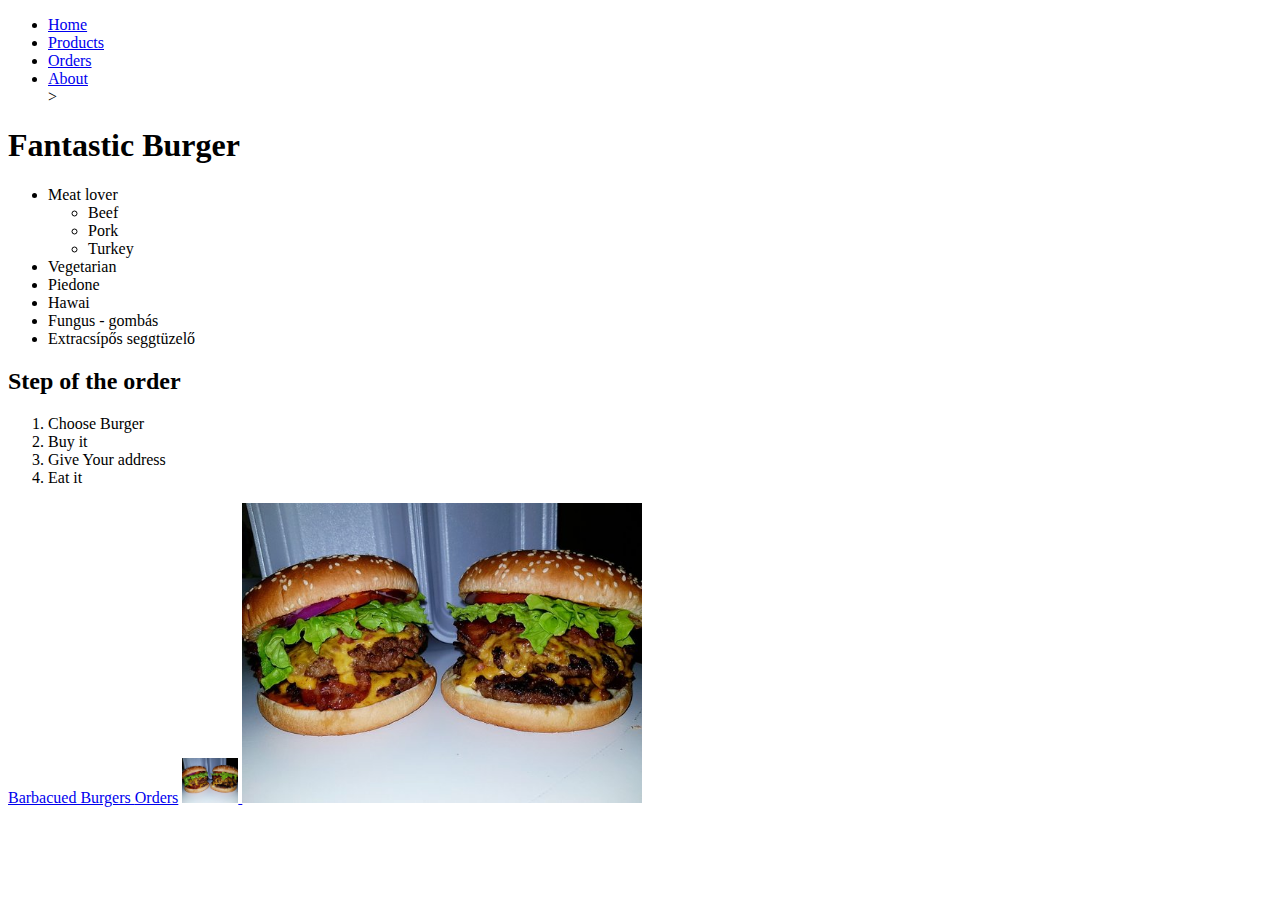
==== index.html @ 728e4792 "Init page." ====
<!DOCTYPE html>
<html lang="en">

<head>
    <meta charset="UTF-8">
    <meta name="viewport" content="width=device-width, initial-scale=1.0">
    <title>Egy szuper oldal</title>
</head>

<body>
    <ul>
        <li>
            <a href="/index.html">Home</a>
        </li>
        <li>
            <a href="/pages/products.html">Products</a>
        </li>
        <li>
            <a href="/pages/orders.html">Orders</a>
        </li>
        <li>
            <a href="/about.html">About</a>
        </li>>
    </ul>
    <h1> Fantastic Burger </h1>
    <ul>
        <li>Meat lover</li>
        <ul>
            <li>Beef</li>
            <li>Pork</li>
            <li>Turkey</li>
        </ul>

        <li>Vegetarian</li>
        <li>Piedone</li>
        <li>Hawai</li>
        <li>Fungus - gombás</li>
        <li>Extracsípős seggtüzelő</li>
    </ul>
    <h2>Step of the order</h2>
    <ol>
        <li>Choose Burger</li>
        <li>Buy it </li>
        <li>Give Your address</li>
        <li>Eat it</li>
    </ol>

    <a href="https://www.tasteofhome.com/collection/fast-food-copycat-recipes/">
        Barbacued Burgers
    </a>
    <a href="pages/orders.html">Orders</a>
    <a target="blank" href="https://www.tasteofhome.com/collection/fast-food-copycat-recipes/">
        <img src="img/burger1.jpg" alt="Tasty Burger" width="56" height="45">
    </a>


    <img src="img/burger1.jpg" alt="Tasty Burger" width="400" height="300">
</body>

</html>
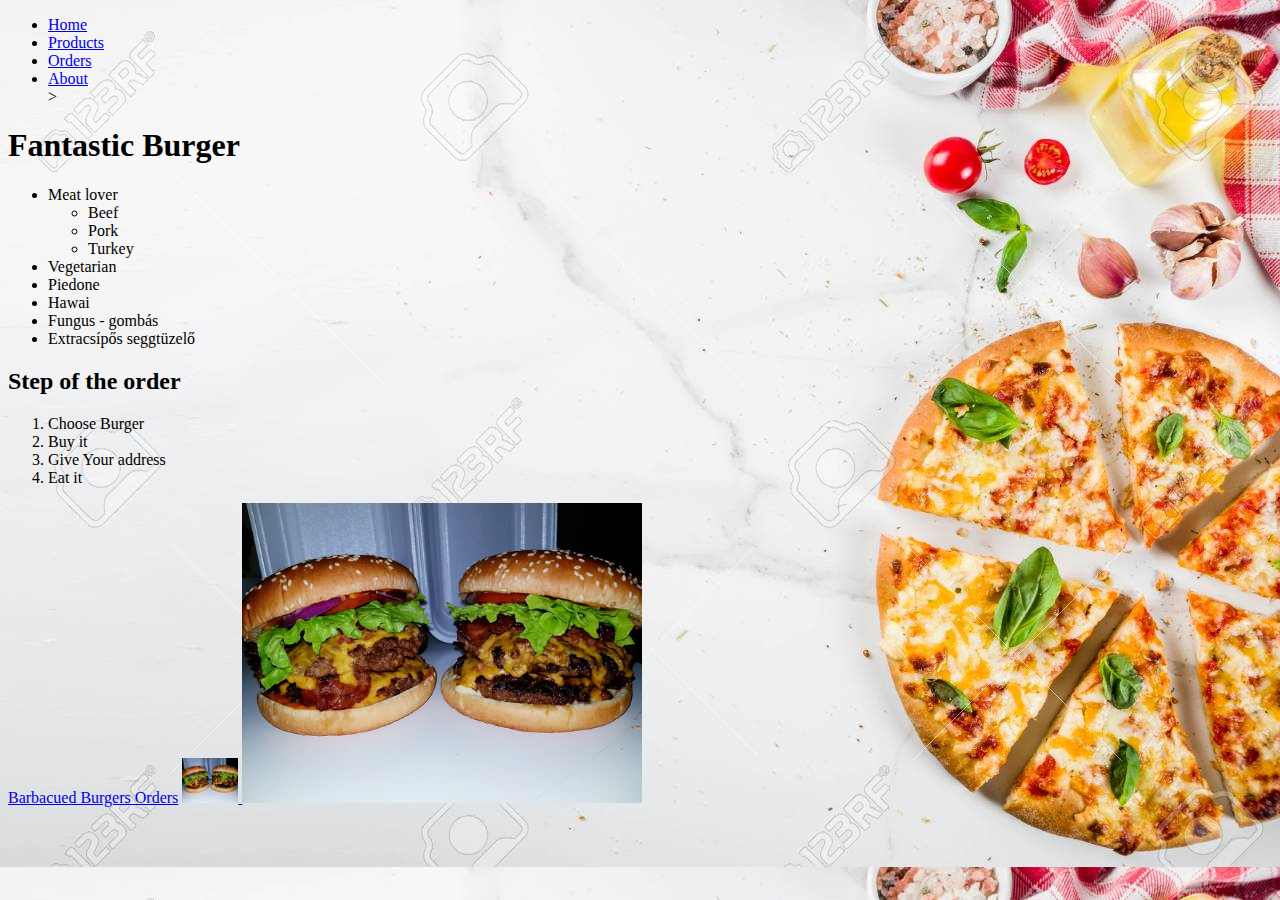
==== commit 204e8bbb: "init hatter" ====
--- a/index.html
+++ b/index.html
@@ -5,6 +5,8 @@
     <meta charset="UTF-8">
     <meta name="viewport" content="width=device-width, initial-scale=1.0">
     <title>Egy szuper oldal</title>
+    <link rel="stylesheet" href="CSS/colors.css">
+
 </head>
 
 <body>
--- a/CSS/colors.css
+++ b/CSS/colors.css
@@ -0,0 +1,16 @@
+#colorDiv{
+    display: inline-block;
+    width: 100px;
+    height: 100px;
+    background-color: rgba(0, 0, 250, 0.155);
+}
+
+html {
+    background: url("../img/jb.JPG");
+    
+}
+
+
+
+
+
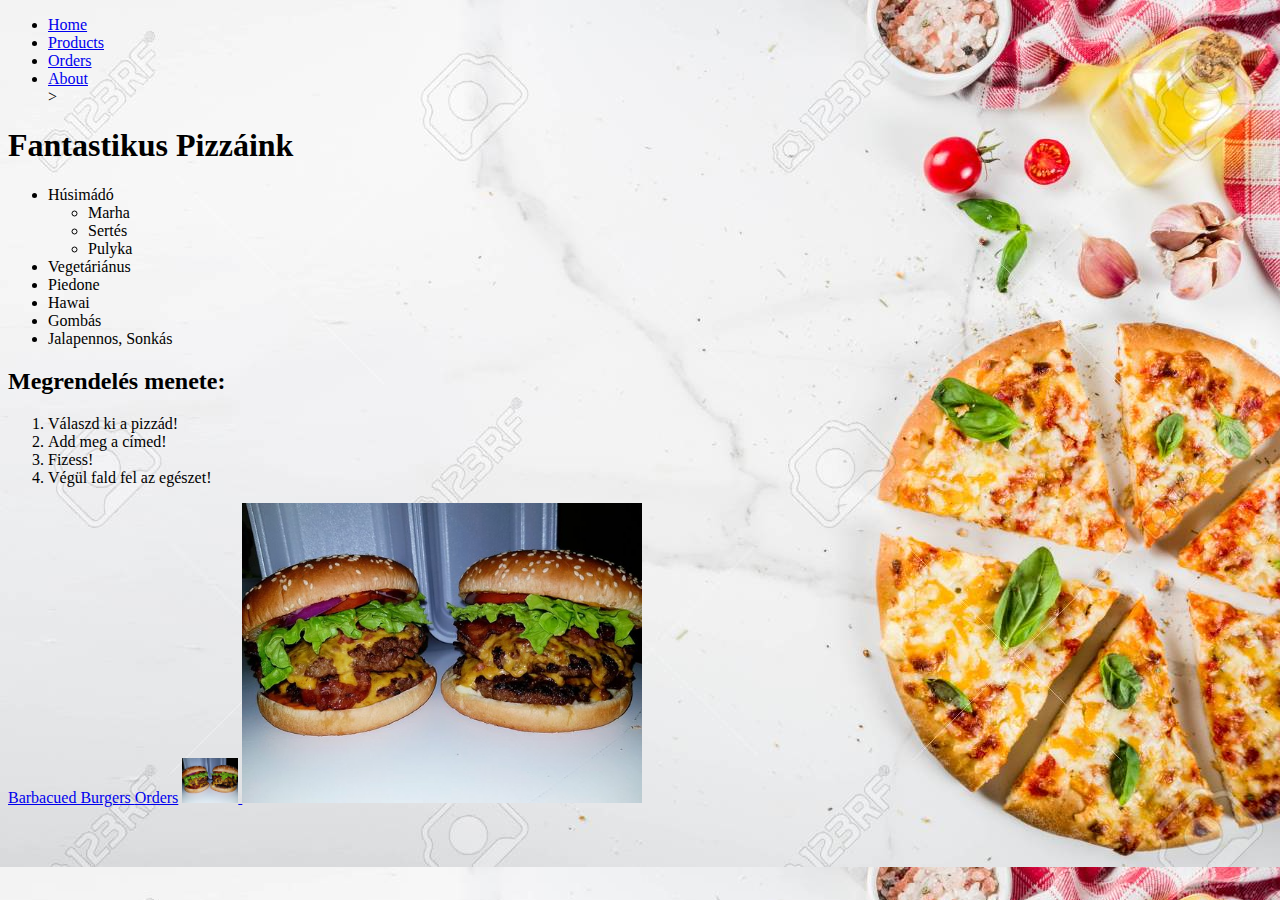
==== commit b2e1ce81: "magyaritas" ====
--- a/index.html
+++ b/index.html
@@ -24,27 +24,27 @@
             <a href="/about.html">About</a>
         </li>>
     </ul>
-    <h1> Fantastic Burger </h1>
+    <h1> Fantastikus Pizzáink </h1>
     <ul>
-        <li>Meat lover</li>
+        <li>Húsimádó</li>
         <ul>
-            <li>Beef</li>
-            <li>Pork</li>
-            <li>Turkey</li>
+            <li>Marha</li>
+            <li>Sertés</li>
+            <li>Pulyka</li>
         </ul>
 
-        <li>Vegetarian</li>
+        <li>Vegetáriánus</li>
         <li>Piedone</li>
         <li>Hawai</li>
-        <li>Fungus - gombás</li>
-        <li>Extracsípős seggtüzelő</li>
+        <li>Gombás</li>
+        <li>Jalapennos, Sonkás</li>
     </ul>
-    <h2>Step of the order</h2>
+    <h2>Megrendelés menete:</h2>
     <ol>
-        <li>Choose Burger</li>
-        <li>Buy it </li>
-        <li>Give Your address</li>
-        <li>Eat it</li>
+        <li>Válaszd ki a pizzád!</li>
+        <li>Add meg a címed!</li>
+        <li>Fizess!</li>
+        <li>Végül fald fel az egészet!</li>
     </ol>
 
     <a href="https://www.tasteofhome.com/collection/fast-food-copycat-recipes/">
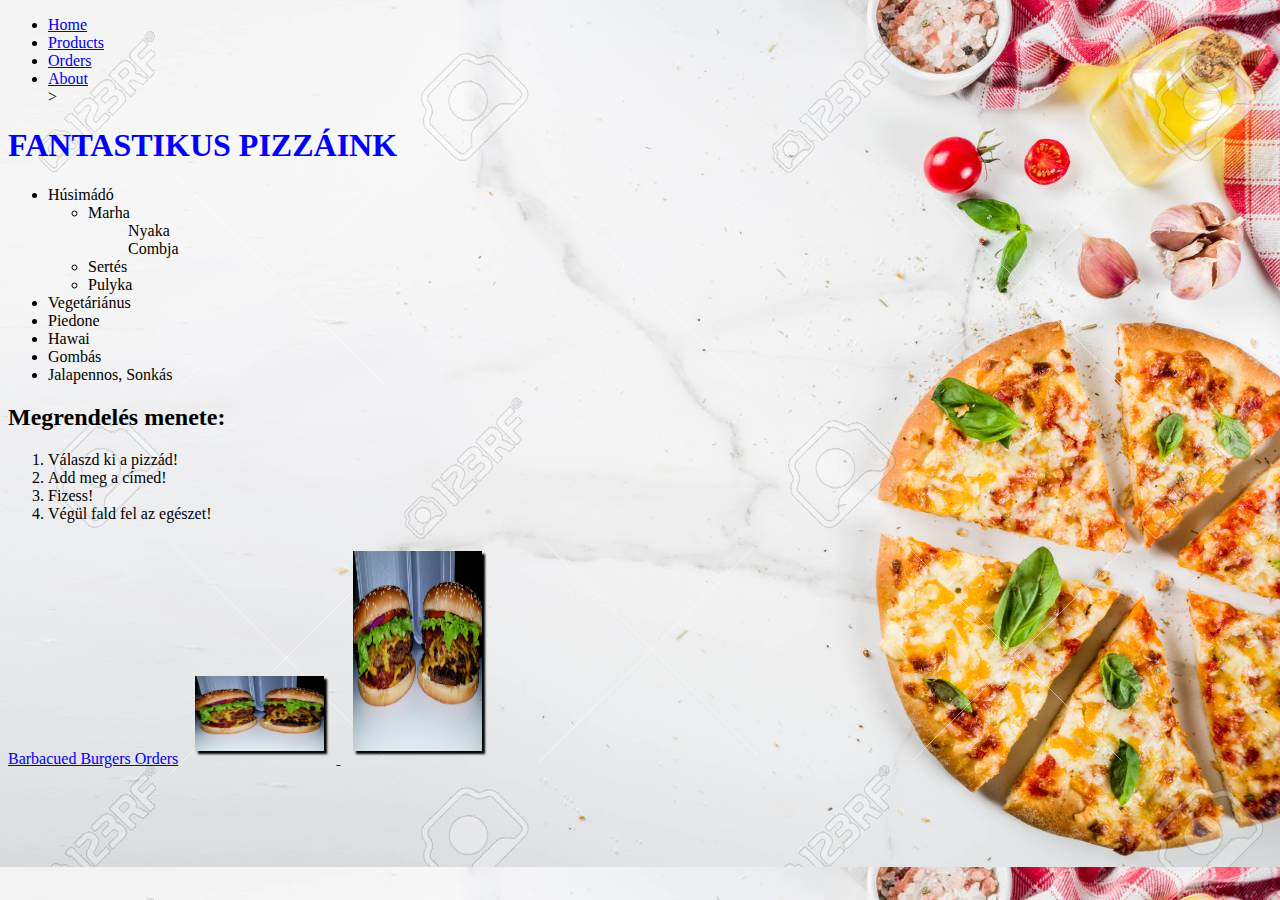
==== commit 189c3370: "magyaritas2" ====
--- a/index.html
+++ b/index.html
@@ -6,6 +6,8 @@
     <meta name="viewport" content="width=device-width, initial-scale=1.0">
     <title>Egy szuper oldal</title>
     <link rel="stylesheet" href="CSS/colors.css">
+    <link rel="stylesheet" href="CSS/style.css">
+
 
 </head>
 
@@ -29,6 +31,9 @@
         <li>Húsimádó</li>
         <ul>
             <li>Marha</li>
+                <ul>Nyaka</ul>
+                <ul>Combja</ul>
+            </li>
             <li>Sertés</li>
             <li>Pulyka</li>
         </ul>
@@ -52,11 +57,11 @@
     </a>
     <a href="pages/orders.html">Orders</a>
     <a target="blank" href="https://www.tasteofhome.com/collection/fast-food-copycat-recipes/">
-        <img src="img/burger1.jpg" alt="Tasty Burger" width="56" height="45">
+        <img src="img/burger1.jpg" alt="Tasty Burger" width="80" height="75">
     </a>
 
 
-    <img src="img/burger1.jpg" alt="Tasty Burger" width="400" height="300">
+    <img src="img/burger1.jpg" alt="Tasty Burger" width="300" height="200">
 </body>
 
 </html>--- a/CSS/style.css
+++ b/CSS/style.css
@@ -0,0 +1,58 @@
+@font-face {
+    font-family:"Roboto";
+    src: url("./Roboto/Roboto-Light.ttf");
+    font-weight: 500;
+}
+
+
+h1 {
+    color: blue;
+    font-family: 'Roboto';
+    text-transform: uppercase;
+    
+}
+
+h3 {
+    font-family: 'Roboto';
+    text-transform: uppercase;
+}
+#bioHeader {
+    color: brown;
+    font-family: "Roboto";
+    
+}
+#skillsHeader{
+    color:greenyellow
+
+}
+
+.content {
+    color: gray;
+    font-size: 24px;
+    font-family: "Roboto";
+    text-align: justify ;
+    
+}
+
+.bold {
+    font-weight: bold;
+    color: green;
+}
+
+.img-div {
+    background-color: lightblue;
+}
+
+.light {
+    background-color: aliceblue;
+}
+
+img {
+    width: 10.2%;  
+    box-shadow: 3px 3px 2px black;
+    margin: 1%;
+}
+
+#img-1 {
+    display: none;
+}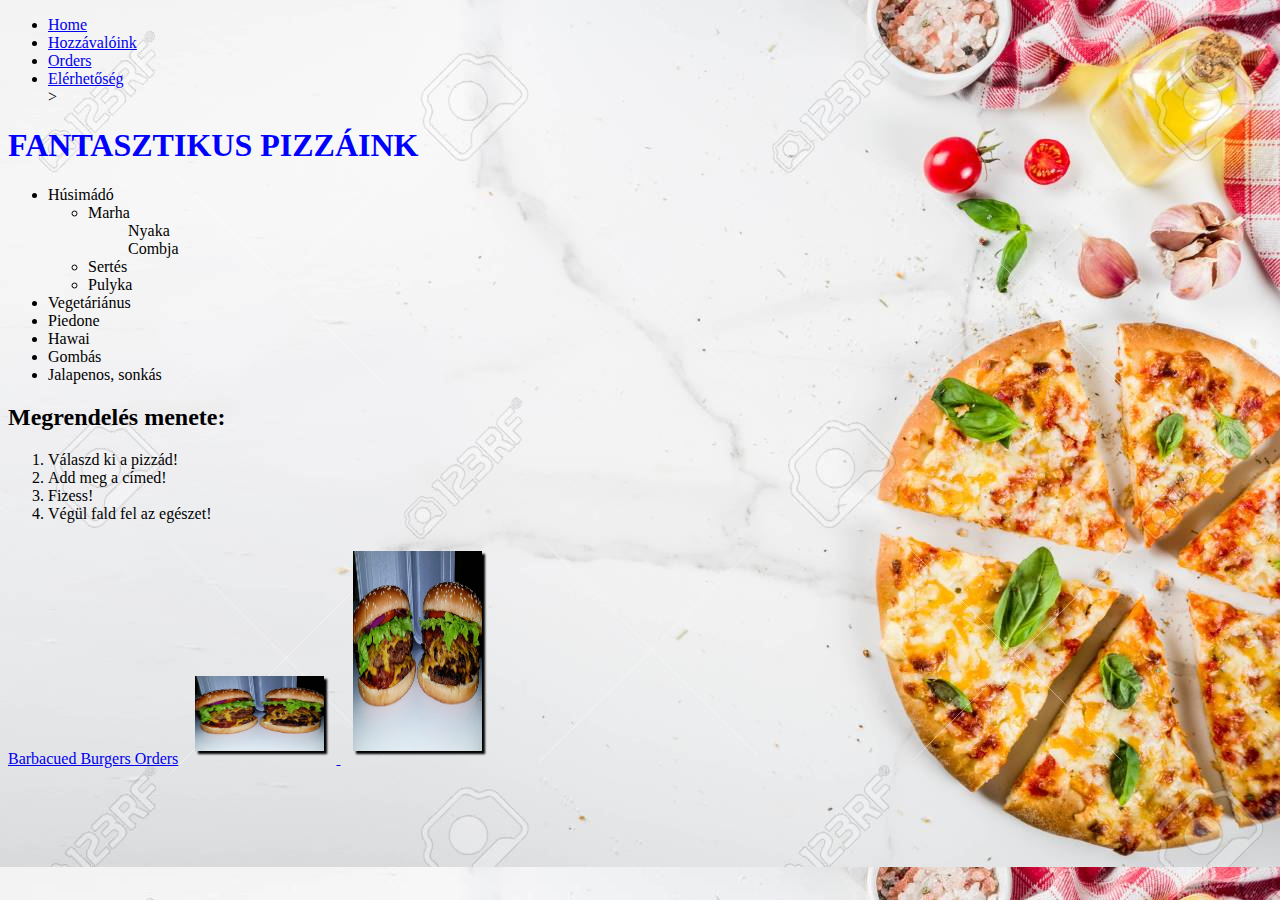
==== commit a6f3fbc7: "valami ismet modosult" ====
--- a/index.html
+++ b/index.html
@@ -17,16 +17,16 @@
             <a href="/index.html">Home</a>
         </li>
         <li>
-            <a href="/pages/products.html">Products</a>
+            <a href="/pages/products.html">Hozzávalóink</a>
         </li>
         <li>
             <a href="/pages/orders.html">Orders</a>
         </li>
         <li>
-            <a href="/about.html">About</a>
+            <a href="/about.html">Elérhetőség</a>
         </li>>
     </ul>
-    <h1> Fantastikus Pizzáink </h1>
+    <h1> Fantasztikus Pizzáink </h1>
     <ul>
         <li>Húsimádó</li>
         <ul>
@@ -42,7 +42,7 @@
         <li>Piedone</li>
         <li>Hawai</li>
         <li>Gombás</li>
-        <li>Jalapennos, Sonkás</li>
+        <li>Jalapenos, sonkás</li>
     </ul>
     <h2>Megrendelés menete:</h2>
     <ol>
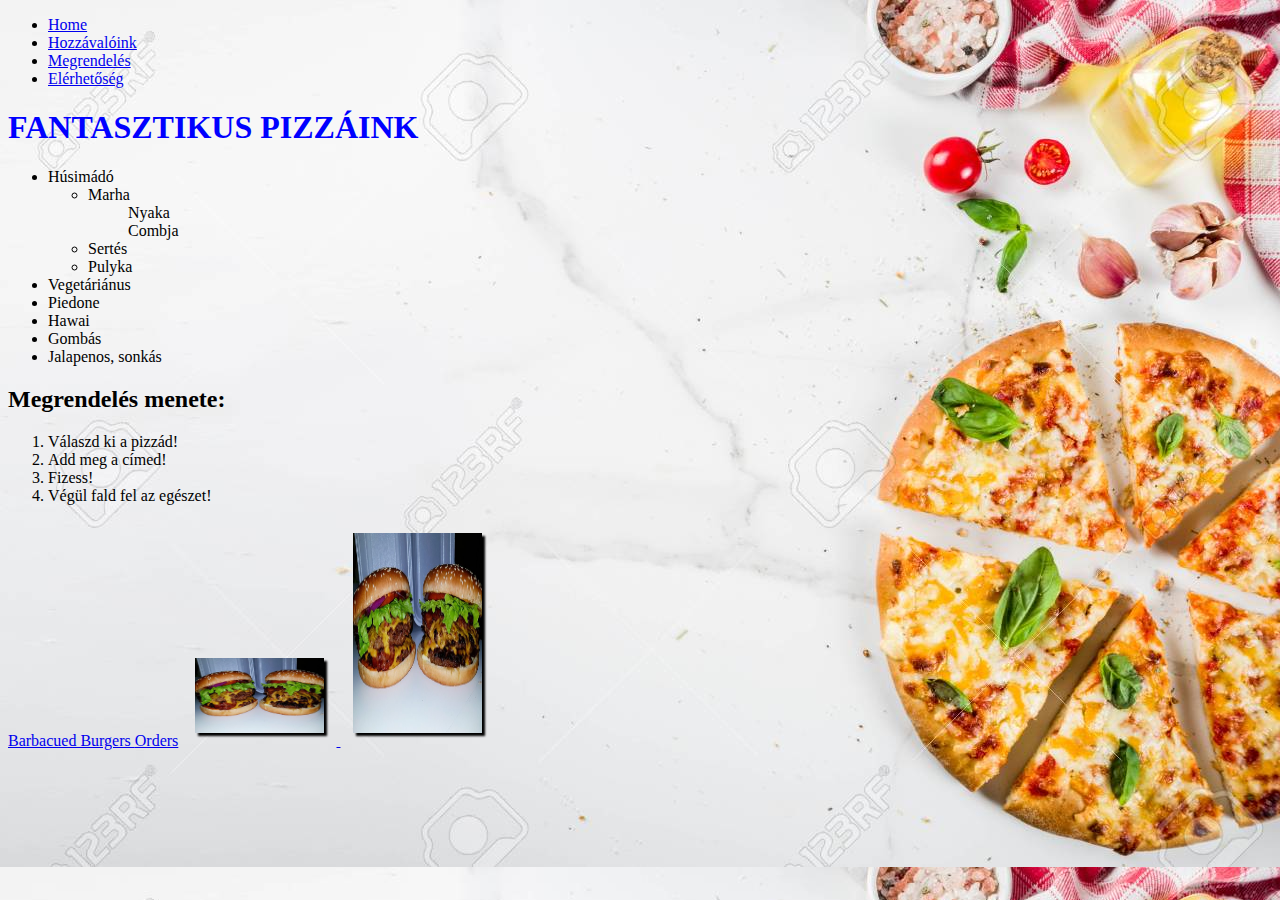
==== commit 40abdae5: "pizzakep" ====
--- a/index.html
+++ b/index.html
@@ -20,11 +20,11 @@
             <a href="/pages/products.html">Hozzávalóink</a>
         </li>
         <li>
-            <a href="/pages/orders.html">Orders</a>
+            <a href="/pages/orders.html">Megrendelés</a>
         </li>
         <li>
             <a href="/about.html">Elérhetőség</a>
-        </li>>
+        </li>
     </ul>
     <h1> Fantasztikus Pizzáink </h1>
     <ul>
